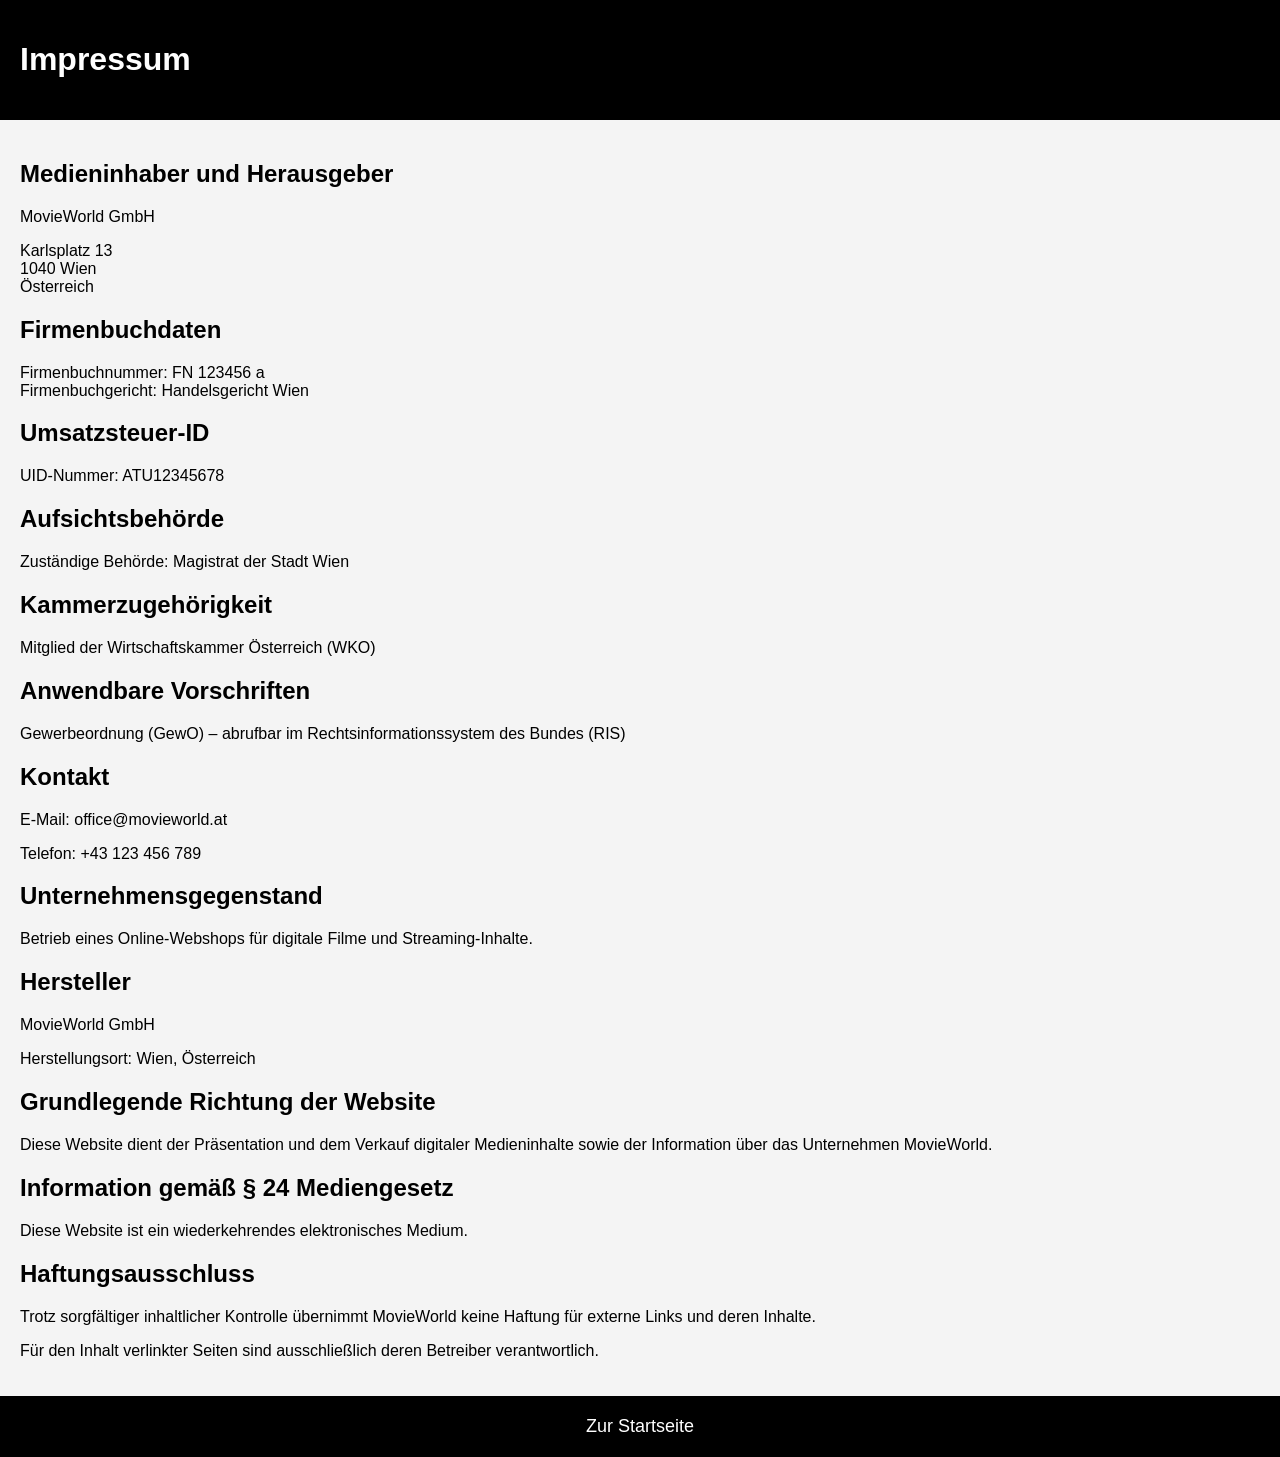
==== impressum.html @ 9c3e7f6b "Add files via upload" ====
<!DOCTYPE html>
<html lang="de">

<head>
    <meta charset="UTF-8">
    <title>Impressum</title>
    <link rel="stylesheet" href="style.css">
</head>

<body>

<header>

    <h1>Impressum</h1>

</header>

<main>

<h2>Medieninhaber und Herausgeber</h2>

<p>
MovieWorld GmbH
</p>

<p>
Karlsplatz 13<br>
1040 Wien<br>
Österreich
</p>

<h2>Firmenbuchdaten</h2>
<p>
Firmenbuchnummer: FN 123456 a<br>
Firmenbuchgericht: Handelsgericht Wien
</p>

<h2>Umsatzsteuer-ID</h2>
<p>
UID-Nummer: ATU12345678
</p>

<h2>Aufsichtsbehörde</h2>

<p>
Zuständige Behörde: Magistrat der Stadt Wien
</p>

<h2>Kammerzugehörigkeit</h2>

<p>
Mitglied der Wirtschaftskammer Österreich (WKO)
</p>

<h2>Anwendbare Vorschriften</h2>

<p>
Gewerbeordnung (GewO) – abrufbar im Rechtsinformationssystem des Bundes (RIS)
</p>

<h2>Kontakt</h2>

<p>
E-Mail: office@movieworld.at
</p>

<p>
Telefon: +43 123 456 789
</p>

<h2>Unternehmensgegenstand</h2>

<p>
Betrieb eines Online-Webshops für digitale Filme und Streaming-Inhalte.
</p>

<h2>Hersteller</h2>

<p>
MovieWorld GmbH
</p>

<p>
Herstellungsort: Wien, Österreich
</p>

<h2>Grundlegende Richtung der Website</h2>

<p>
Diese Website dient der Präsentation und dem Verkauf digitaler Medieninhalte
sowie der Information über das Unternehmen MovieWorld.
</p>

<h2>Information gemäß § 24 Mediengesetz</h2>

<p>
Diese Website ist ein wiederkehrendes elektronisches Medium.
</p>

<h2>Haftungsausschluss</h2>

<p>
Trotz sorgfältiger inhaltlicher Kontrolle übernimmt MovieWorld keine Haftung
für externe Links und deren Inhalte.
</p>

<p>
Für den Inhalt verlinkter Seiten sind ausschließlich deren Betreiber verantwortlich.
</p>

</main>

<footer>

    <a href="index.html">Zur Startseite</a>

</footer>

</body>

</html>
---- style.css ----
body{
    font-family: Arial;
    margin: 0;
    background-color: #f4f4f4;
}

header{
    background-color: black;
    color: white;
    padding: 20px;
}

nav a{
    color:white;
    margin-right: 10px;
    text-decoration: none;
}

main{
    padding: 20px;
}

button{
    background-color: red;
    color: white;
    padding: 15px;
    border: none;
    font-size: 20px;
}

img{
    width: 300px;
    margin-left: 200px;
}

.p1{
    margin-top: 50px;
    font-size: 17px;
}
.b1{
    margin-top: 0px;
}

.produkt{
    display: flex;
    gap: 20px;
    background-color: white;
    padding: 20px;
    margin-bottom: 20px;
    border-radius: 10px;
}

.produkt img{
    width: 200px;
    height: auto;
    border-radius: 10px;
}

.text{
    display: flex;
    flex-direction: column;
    justify-content: center;
}

.img1{
    margin-top: -30px;
    margin-left: 0px;
    position: relative;
}

.kino{
    width: 300px;
    margin-left: 700px;
    margin-top: -300px;
}

.poster{
    margin-top: -600px;
    margin-left: 225px;
}

footer{
    background-color: black;
    padding: 20px;
    text-align: center;
}

footer a{
    color: white;
    text-decoration: none;
    margin: 15px;
    font-size: 18px;
}

footer a:hover{
    color: red;
}

header a:hover{
    color: red;
}

header a {
    font-size: 18px;
}

.marke{
    width: 150px;
    height: auto;
    margin-left: 1000px;
    margin-top: -100px;
}
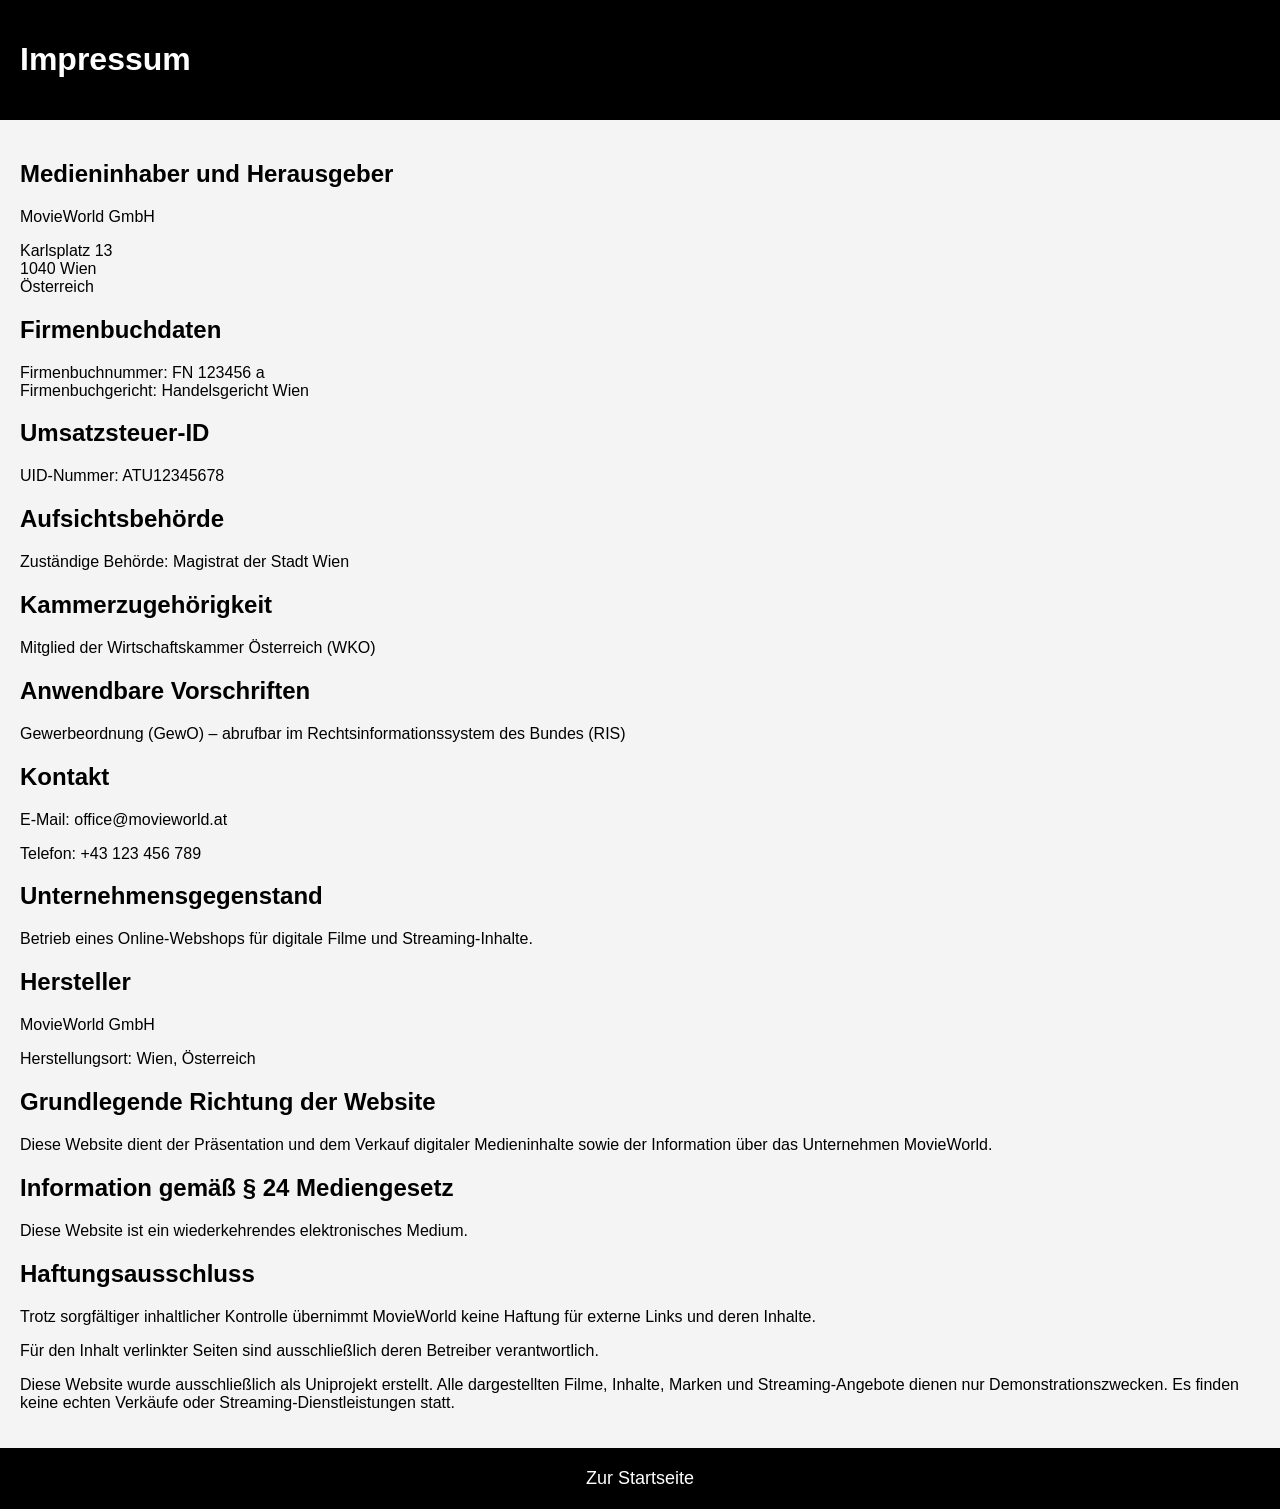
==== commit c6e6bc13: "Update impressum.html" ====
--- a/impressum.html
+++ b/impressum.html
@@ -108,6 +108,12 @@
 Für den Inhalt verlinkter Seiten sind ausschließlich deren Betreiber verantwortlich.
 </p>
 
+<p>
+Diese Website wurde ausschließlich als Uniprojekt erstellt.
+Alle dargestellten Filme, Inhalte, Marken und Streaming-Angebote dienen nur
+Demonstrationszwecken. Es finden keine echten Verkäufe oder Streaming-Dienstleistungen statt.
+</p>
+
 </main>
 
 <footer>
@@ -118,4 +124,4 @@
 
 </body>
 
-</html>+</html>
